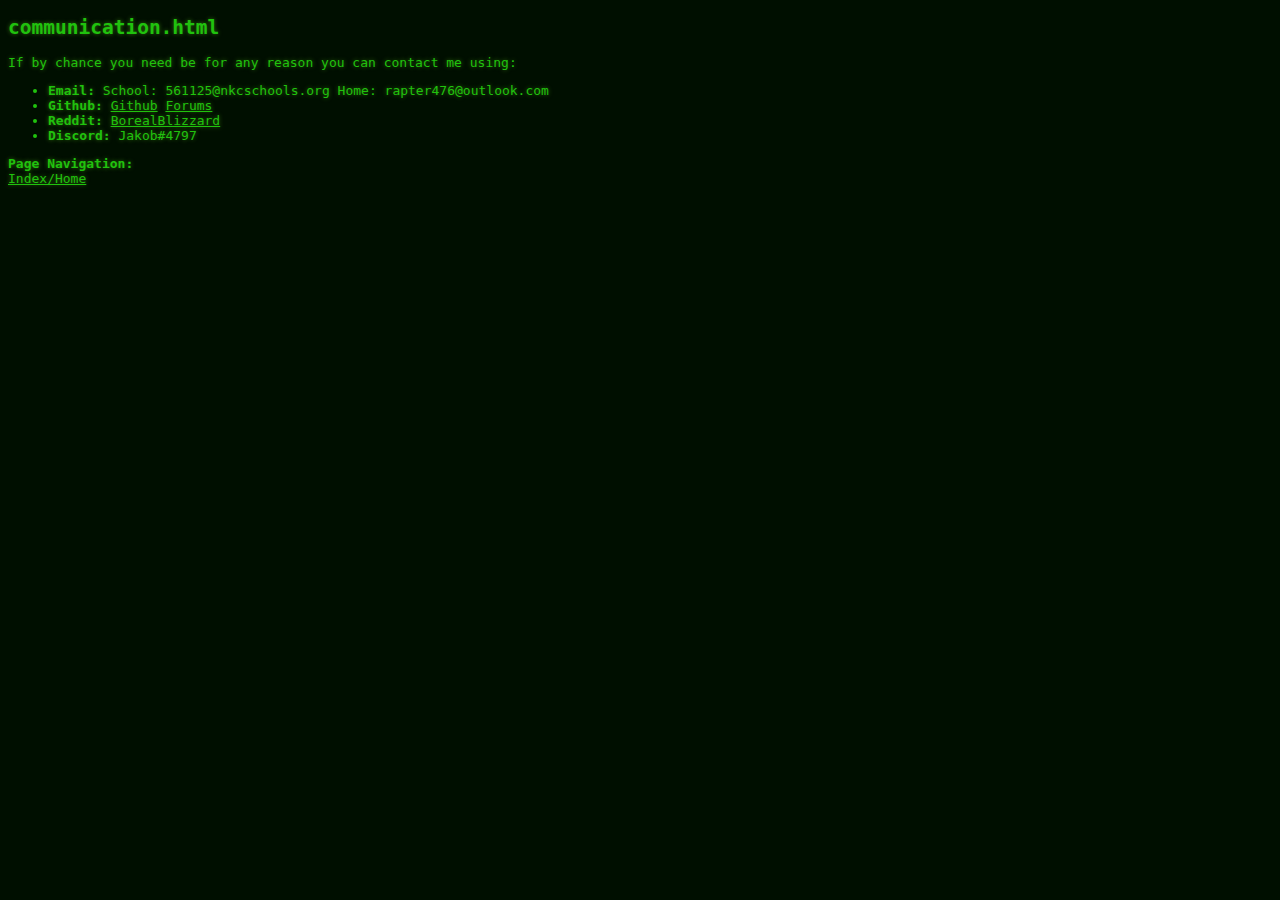
==== communication.html @ dbef4589 "Add files via upload" ====
<!DOCTYPE html>
<html>
<head>
	<title>
	index.html, Site of Beans
	</title>
</head>
	<link rel="stylesheet" type="text/css" href="style.css">
<body>
	<h2>
		communication.html
	</h2>
	<p>
		If by chance you need be for any reason you can contact me using:
	</p>
	<p>
	<ul>
		<li> <b>Email:</b> School: 561125@nkcschools.org Home: rapter476@outlook.com</li>
		<li> <b>Github:</b> <a href="https://github.com/BorealBlizzard">Github</a> <a href="https://github.community/t5/user/viewprofilepage/user-id/7734">Forums</a> </li>
		<li> <b>Reddit:</b> <a href="https://www.reddit.com/user/BorealBlizzard/">BorealBlizzard</a></li>
		<li> <b>Discord:</b> Jakob#4797</li>
	</ul>
	</p>
	<p>
		<b>Page Navigation:</b><br>
		<a href="index.html">Index/Home</a>
	</p>

</body>
</html>
---- style.css ----
h1 {color: rgb(32,194,14);
		text-shadow: 0px 0px 4px rgb(48,112,14);
	}
	h2 {color: rgb(32,194,14);
		text-shadow: 0px 0px 4px rgb(48,112,14);
	}
	p { color: rgb(32,194,14);
		text-shadow: 0px 0px 4px rgb(48,112,14);
	}
		body { background-color: rgb(0,15,0) ;
			text-shadow: 0px 0px 4px rgb(48,112,14);
			font-family: monospace;
	}
	li { color: rgb(32,194,14);
		text-shadow: 0px 0px 4px rgb(48,112,14);
		font-family: monospace;
	}
	a { color: rgb(32,194,14);
		text-shadow: 0px 0px 4px rgb(48,112,14);
		font-family: monospace;
	}
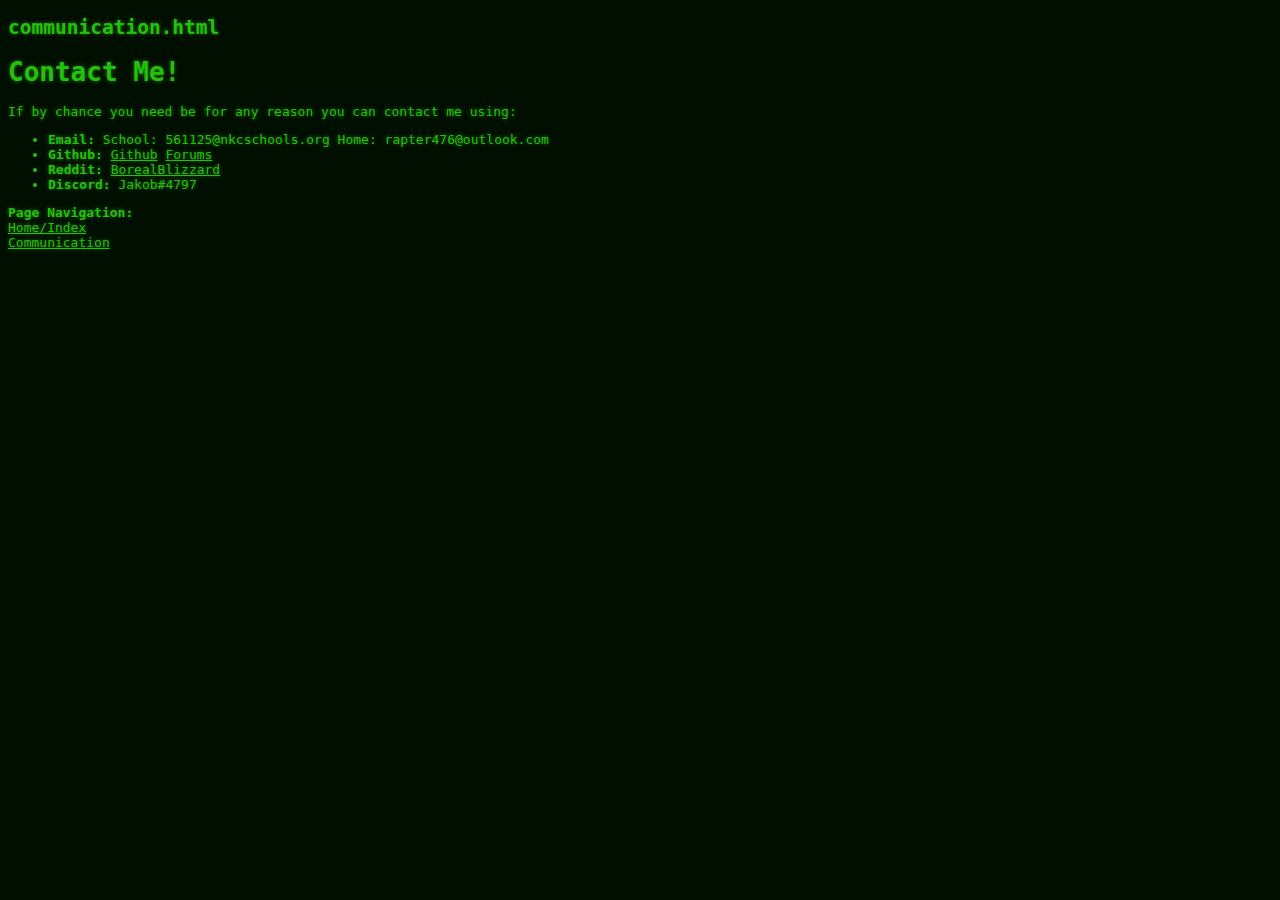
==== commit 8273b6f5: "Add files via upload" ====
--- a/communication.html
+++ b/communication.html
@@ -1,30 +1,37 @@
 <!DOCTYPE html>
 <html>
+<link rel="stylesheet" type="text/css" href="style.css">
 <head>
 	<title>
 	index.html, Site of Beans
 	</title>
 </head>
-	<link rel="stylesheet" type="text/css" href="style.css">
 <body>
 	<h2>
 		communication.html
 	</h2>
-	<p>
+	<h1>
+		Contact Me!	
+	</h1>
+	<div> <!-- Main Body -->
+		<p>
 		If by chance you need be for any reason you can contact me using:
-	</p>
-	<p>
-	<ul>
-		<li> <b>Email:</b> School: 561125@nkcschools.org Home: rapter476@outlook.com</li>
-		<li> <b>Github:</b> <a href="https://github.com/BorealBlizzard">Github</a> <a href="https://github.community/t5/user/viewprofilepage/user-id/7734">Forums</a> </li>
-		<li> <b>Reddit:</b> <a href="https://www.reddit.com/user/BorealBlizzard/">BorealBlizzard</a></li>
-		<li> <b>Discord:</b> Jakob#4797</li>
-	</ul>
-	</p>
-	<p>
-		<b>Page Navigation:</b><br>
-		<a href="index.html">Index/Home</a>
-	</p>
-
+		</p>
+		<p>
+			<ul>
+				<li> <b>Email:</b> School: 561125@nkcschools.org Home: rapter476@outlook.com</li>
+				<li> <b>Github:</b> <a href="https://github.com/BorealBlizzard">Github</a> <a href="https://github.community/t5/user/viewprofilepage/user-id/7734">Forums</a> </li>
+				<li> <b>Reddit:</b> <a href="https://www.reddit.com/user/BorealBlizzard/">BorealBlizzard</a></li>
+				<li> <b>Discord:</b> Jakob#4797</li>
+			</ul>
+		</p>
+	</div>
+	<div> <!-- Navigation -->
+		<p>
+	  	<b>Page Navigation:</b><br>
+	  	<a href="index.html">Home/Index</a> <br>
+	  	<a href="communication.html">Communication</a> <br>
+		</p>
+	</div>
 </body>
 </html>
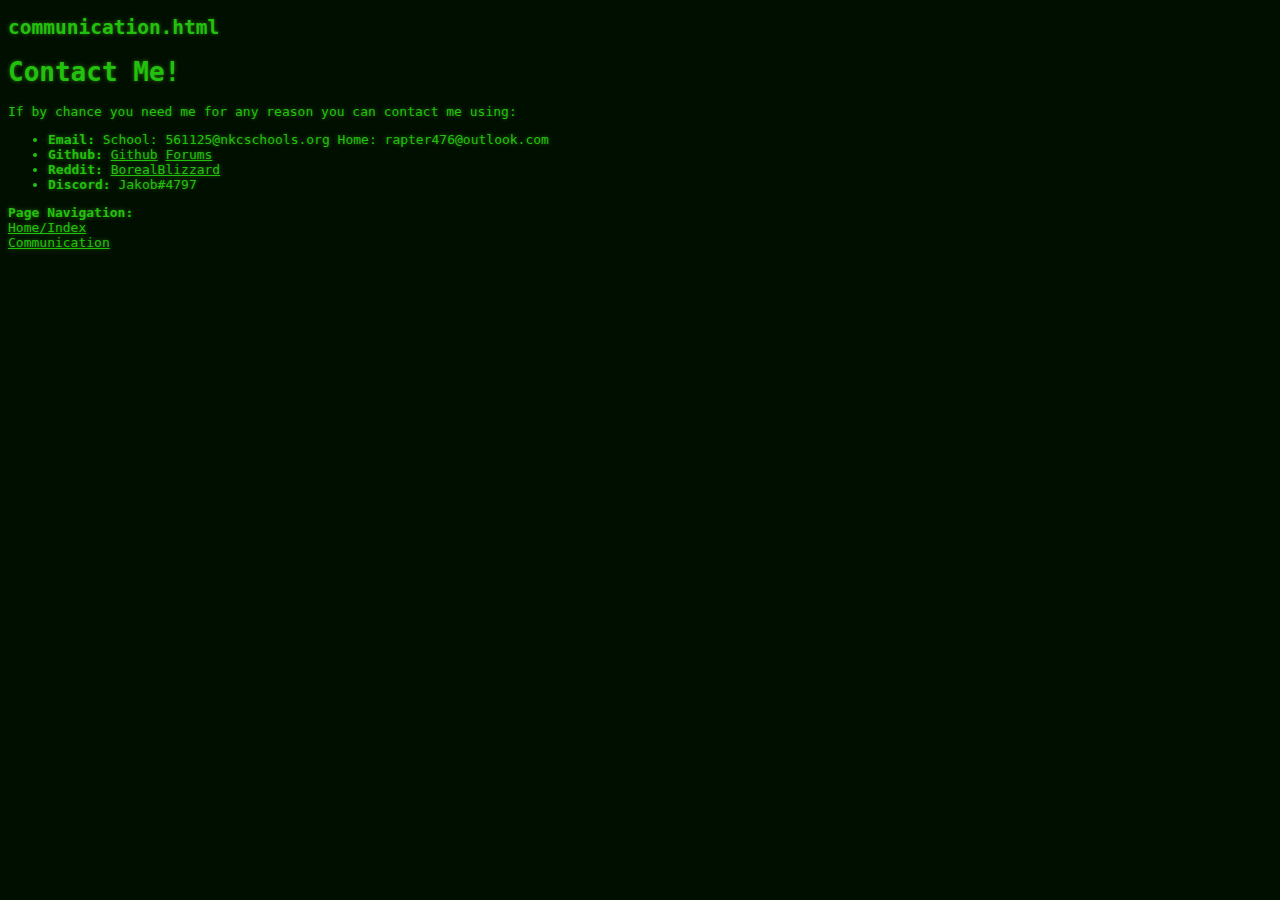
==== commit 4ddfec12: "Update communication.html" ====
--- a/communication.html
+++ b/communication.html
@@ -15,7 +15,7 @@
 	</h1>
 	<div> <!-- Main Body -->
 		<p>
-		If by chance you need be for any reason you can contact me using:
+		If by chance you need me for any reason you can contact me using:
 		</p>
 		<p>
 			<ul>
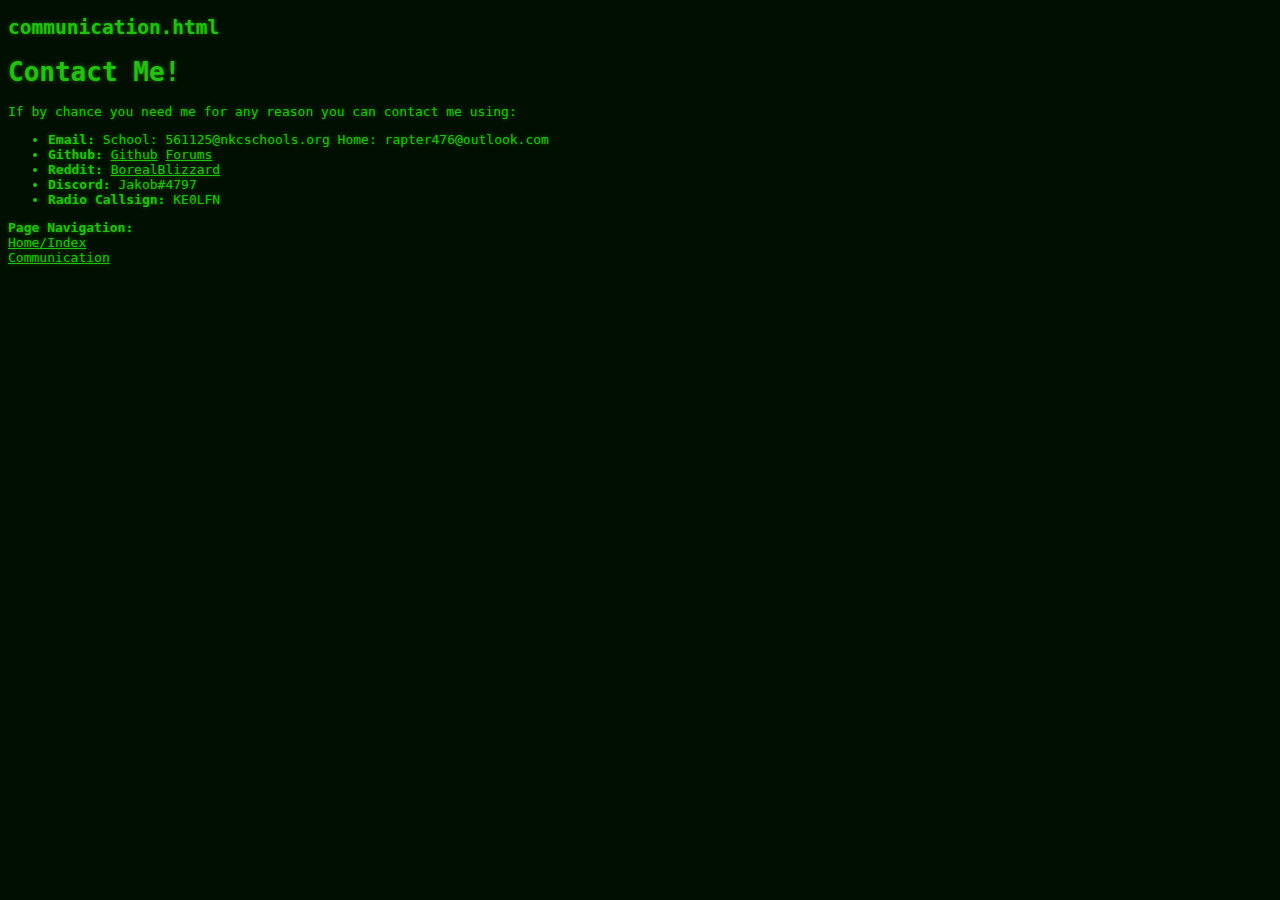
==== commit fdc0902e: "added radio callsign" ====
--- a/communication.html
+++ b/communication.html
@@ -23,6 +23,7 @@
 				<li> <b>Github:</b> <a href="https://github.com/BorealBlizzard">Github</a> <a href="https://github.community/t5/user/viewprofilepage/user-id/7734">Forums</a> </li>
 				<li> <b>Reddit:</b> <a href="https://www.reddit.com/user/BorealBlizzard/">BorealBlizzard</a></li>
 				<li> <b>Discord:</b> Jakob#4797</li>
+				<li> <b>Radio Callsign:</b> KE0LFN</li>
 			</ul>
 		</p>
 	</div>
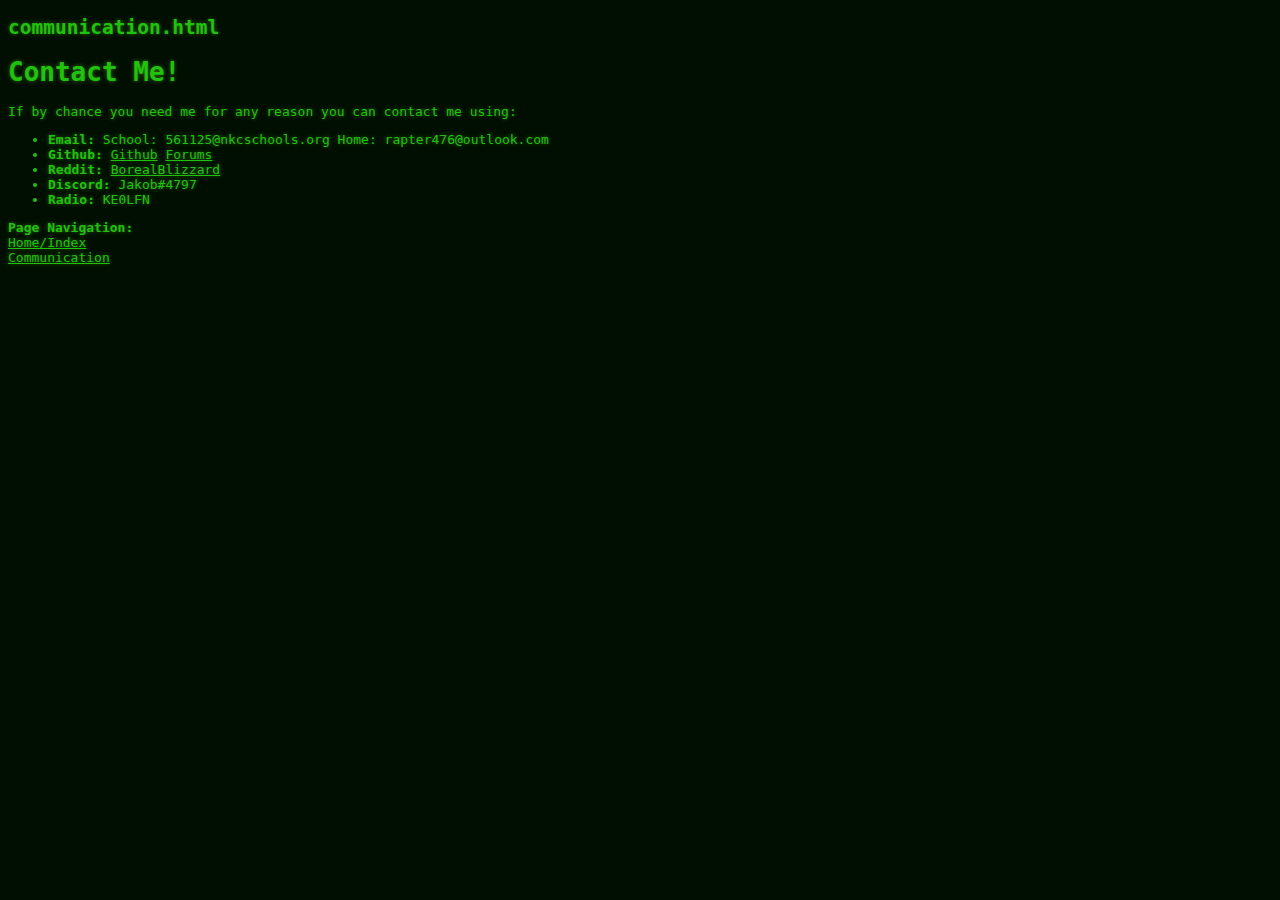
==== commit d38e260b: "Add files via upload" ====
--- a/communication.html
+++ b/communication.html
@@ -11,7 +11,7 @@
 		communication.html
 	</h2>
 	<h1>
-		Contact Me!	
+		Contact Me!
 	</h1>
 	<div> <!-- Main Body -->
 		<p>
@@ -23,7 +23,7 @@
 				<li> <b>Github:</b> <a href="https://github.com/BorealBlizzard">Github</a> <a href="https://github.community/t5/user/viewprofilepage/user-id/7734">Forums</a> </li>
 				<li> <b>Reddit:</b> <a href="https://www.reddit.com/user/BorealBlizzard/">BorealBlizzard</a></li>
 				<li> <b>Discord:</b> Jakob#4797</li>
-				<li> <b>Radio Callsign:</b> KE0LFN</li>
+				<li> <b>Radio:</b> KE0LFN</li>
 			</ul>
 		</p>
 	</div>
--- a/style.css
+++ b/style.css
@@ -7,7 +7,7 @@
 	p { color: rgb(32,194,14);
 		text-shadow: 0px 0px 4px rgb(48,112,14);
 	}
-		body { background-color: rgb(0,15,0) ;
+	body { background-color: rgb(0,15,0) ;
 			text-shadow: 0px 0px 4px rgb(48,112,14);
 			font-family: monospace;
 	}
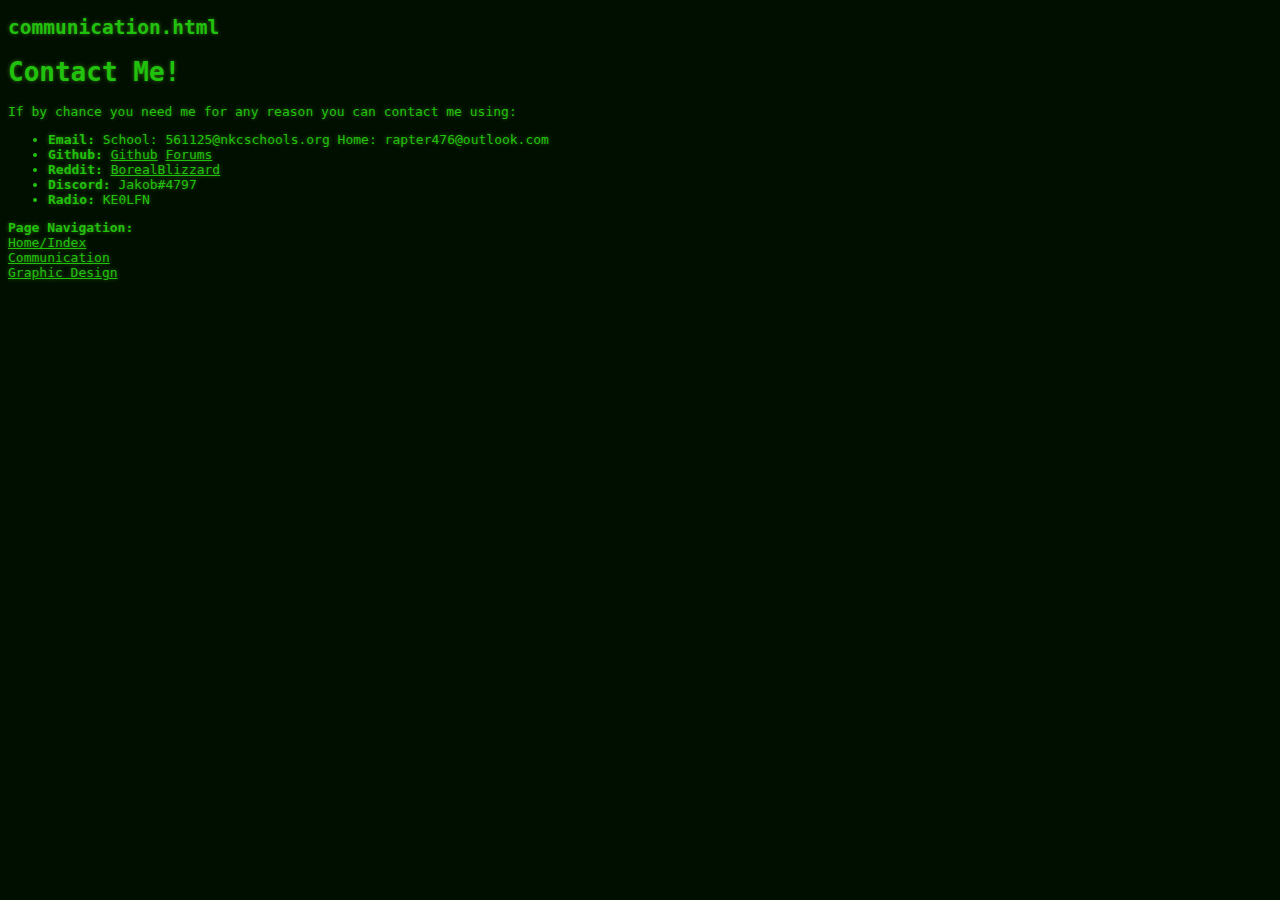
==== commit 9c9aec6d: "fixed things" ====
--- a/communication.html
+++ b/communication.html
@@ -32,6 +32,7 @@
 	  	<b>Page Navigation:</b><br>
 	  	<a href="index.html">Home/Index</a> <br>
 	  	<a href="communication.html">Communication</a> <br>
+			<a href="graphicdesign.html">Graphic Design</a> <br> 
 		</p>
 	</div>
 </body>
--- a/style.css
+++ b/style.css
@@ -1,21 +1,27 @@
-h1 {color: rgb(32,194,14);
+	h1
+	{ color: rgb(32,194,14);
+	  text-shadow: 0px 0px 4px rgb(48,112,14); }
+	h2
+	{ color: rgb(32,194,14);
+	  text-shadow: 0px 0px 4px rgb(48,112,14); }
+	p
+	{ color: rgb(32,194,14);
+		text-shadow: 0px 0px 4px rgb(48,112,14); }
+	body
+	{ background-color: rgb(0,15,0) ;
 		text-shadow: 0px 0px 4px rgb(48,112,14);
-	}
-	h2 {color: rgb(32,194,14);
+		font-family: monospace; }
+	li
+	{ color: rgb(32,194,14);
 		text-shadow: 0px 0px 4px rgb(48,112,14);
-	}
-	p { color: rgb(32,194,14);
+		font-family: monospace; }
+	a
+	{ color: rgb(32,194,14);
 		text-shadow: 0px 0px 4px rgb(48,112,14);
-	}
-	body { background-color: rgb(0,15,0) ;
-			text-shadow: 0px 0px 4px rgb(48,112,14);
-			font-family: monospace;
-	}
-	li { color: rgb(32,194,14);
-		text-shadow: 0px 0px 4px rgb(48,112,14);
-		font-family: monospace;
-	}
-	a { color: rgb(32,194,14);
-		text-shadow: 0px 0px 4px rgb(48,112,14);
-		font-family: monospace;
-	}
+		font-family: monospace; }
+	a:hover
+	{ color: rgb(0,5,0);
+		box-shadow: 0px 0px 1px rgb(32,194,14);
+		background-color: rgb(32,194,14);
+		text-shadow: 0px 0px 4px rgb(0,15,0);
+		font-family: monospace; }
